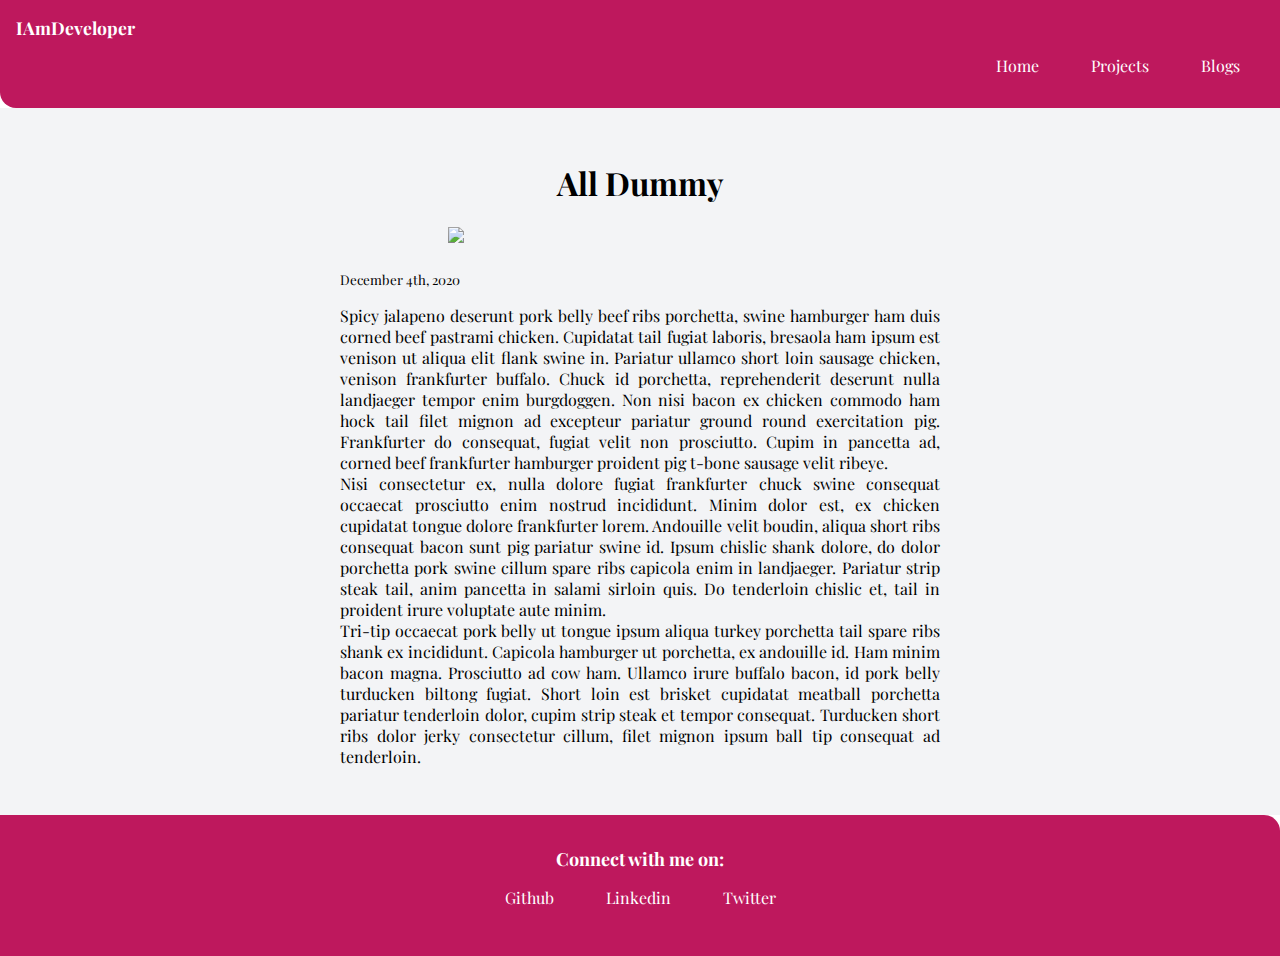
==== bacon.html @ d6d06b0f "feat" ====
<!DOCTYPE html>
<html lang="en">
<head>
    <meta charset="UTF-8">
    <meta name="viewport" content="width=device-width, initial-scale=1.0">
    <title>ReadBlogs | Stuti Prasad</title>
    <link rel="stylesheet" href="styles.css">
</head>
<body>
    <nav class="navigation container">
        <div class="nav-brand">IAmDeveloper</div>
        <ul class="list-non-bullet nav-pills">
            <li class="list-item-inline">
                <a class="link link" href="/">Home</a>
            </li>
            <li class="list-item-inline">
                <a class="link" href="projects.html">Projects</a>
            </li>
            <li class="list-item-inline">
                <a class="link" href="blogs.html">Blogs</a>
            </li>
        </ul>
    </nav>

    <section class="section ow">
        <div class="container container-center">
            <h1>All Dummy</h1>
            <img class="blogImg" src="https://images.unsplash.com/photo-1603508102971-03777763fdf2?ixid=MXwxMjA3fDB8MHxwaG90by1wYWdlfHx8fGVufDB8fHw%3D&ixlib=rb-1.2.1&auto=format&fit=crop&w=1050&q=80">
            <br>
            <br>
            <small class="paragraph1">December 4th, 2020</small>
            <p class="paragraph1">
                Spicy jalapeno deserunt pork belly beef ribs porchetta, swine hamburger ham duis corned beef pastrami chicken. Cupidatat tail fugiat laboris, bresaola ham ipsum est venison ut aliqua elit flank swine in. Pariatur ullamco short loin sausage chicken, venison frankfurter buffalo. Chuck id porchetta, reprehenderit deserunt nulla landjaeger tempor enim burgdoggen. Non nisi bacon ex chicken commodo ham hock tail filet mignon ad excepteur pariatur ground round exercitation pig. Frankfurter do consequat, fugiat velit non prosciutto. Cupim in pancetta ad, corned beef frankfurter hamburger proident pig t-bone sausage velit ribeye. <br>

                Nisi consectetur ex, nulla dolore fugiat frankfurter chuck swine consequat occaecat prosciutto enim nostrud incididunt. Minim dolor est, ex chicken cupidatat tongue dolore frankfurter lorem. Andouille velit boudin, aliqua short ribs consequat bacon sunt pig pariatur swine id. Ipsum chislic shank dolore, do dolor porchetta pork swine cillum spare ribs capicola enim in landjaeger. Pariatur strip steak tail, anim pancetta in salami sirloin quis. Do tenderloin chislic et, tail in proident irure voluptate aute minim. <br>

                Tri-tip occaecat pork belly ut tongue ipsum aliqua turkey porchetta tail spare ribs shank ex incididunt. Capicola hamburger ut porchetta, ex andouille id. Ham minim bacon magna. Prosciutto ad cow ham. Ullamco irure buffalo bacon, id pork belly turducken biltong fugiat. Short loin est brisket cupidatat meatball porchetta pariatur tenderloin dolor, cupim strip steak et tempor consequat. Turducken short ribs dolor jerky consectetur cillum, filet mignon ipsum ball tip consequat ad tenderloin.
            </p>
        </div>
    </section>

    <footer class="footer">
        <div class="footer-header">Connect with me on:</div>
        <ul class="social-links list-non-bullet">
            <li class="list-item-inline">
                <a class="link" href="https://github.com/stuti612">Github</a>
            </li>
            <li class="list-item-inline">
                <a class="link" href="https://www.linkedin.com/in/stuti-prasad-05168b1b7/">Linkedin</a>
            </li>
            <li class="list-item-inline">
                <a class="link" href="https://twitter.com/StutiPrasad4">Twitter</a>
            </li>
        </ul>
    </footer>
</body>
</html>
---- styles.css ----
@import url('https://fonts.googleapis.com/css2?family=Playfair+Display:wght@400;700&display=swap');

:root{
    --primary-color: #BE185D;
    --dark-gray: #4B5563;
    --off-white: #F3F4F6; 
}

body{
    font-family: 'Playfair Display', serif;
    margin: 0px;
}

hr{
    margin: 2rem 0;
}

.paragraph{
    text-align: center;
}

.paragraph1{
    text-align: justify;
}

/* container */
.container{
    padding-left: 1rem;
    padding-right: 1rem;
}
.container-center{
    max-width: 600px;
    margin: auto;
}

/* links */
.link{
    box-sizing: border-box;
    text-decoration: none;
    padding: 0.5rem 1rem;
    margin-top: 1rem;
    margin-bottom: 1rem;
}
.primary-link{
    background-color: var(--primary-color);
    border-radius: 0.5rem;
    color: white;
}
.secondary-link{
    color: var(--primary-color);
    border-radius: 0.5rem;
    border: 1px solid var(--primary-color);
}
.button{
    margin-left: 40%;
}
.pri{
    margin-left: 35%;
}
.read{
    color: var(--primary-color);
}

/* lists */
.list-non-bullet{
    list-style: none;
}

.list-item-inline{
    display: inline;
    padding: 0rem 0.5rem;
}

/* navigation */
.navigation{
    background-color: var(--primary-color);
    color: white;
    padding: 1rem;
    border-bottom-left-radius: 1rem;
}
.navigation .nav-brand{
    font-weight: bold;
    font-size: 1.1rem;
}
.navigation .nav-pills{
    text-align: right;
}
.navigation .link{
    color: white;
}
.navigation .link-active{
    font-weight: bold;
}

/* header */
.hero{
    padding: 2rem;
}
.hero .hero-img{
    max-width: 350px;
    display: block;
    margin: auto;
}
.hero .hero-heading{
    text-align: center;
    padding-top: 1rem;
    color: var(--dark-gray);
}
.hero .hero-heading .heading-inverted{
    color: var(--primary-color);
}

/* section */
.section{
    padding: 2rem;
}
.section h1{
    text-align: center;
}
.ow{
    background-color: var(--off-white);
}
/* footer */
.footer{
    background-color: var(--primary-color);
    padding: 2rem 1rem;
    text-align: center;
    color: white;
    border-top-right-radius: 1rem;
}
.footer .link{
    color: white;
}
.footer .footer-header{
    font-weight: bold;
    font-size: large;
}
.footer ul{
    padding-inline-start: 0px;
}
.pro-footer{
    margin-top: 2rem;
}

/* Images */
.blogImg{
    max-width: 400px;
    margin: auto;
    padding-left: 18%;
}
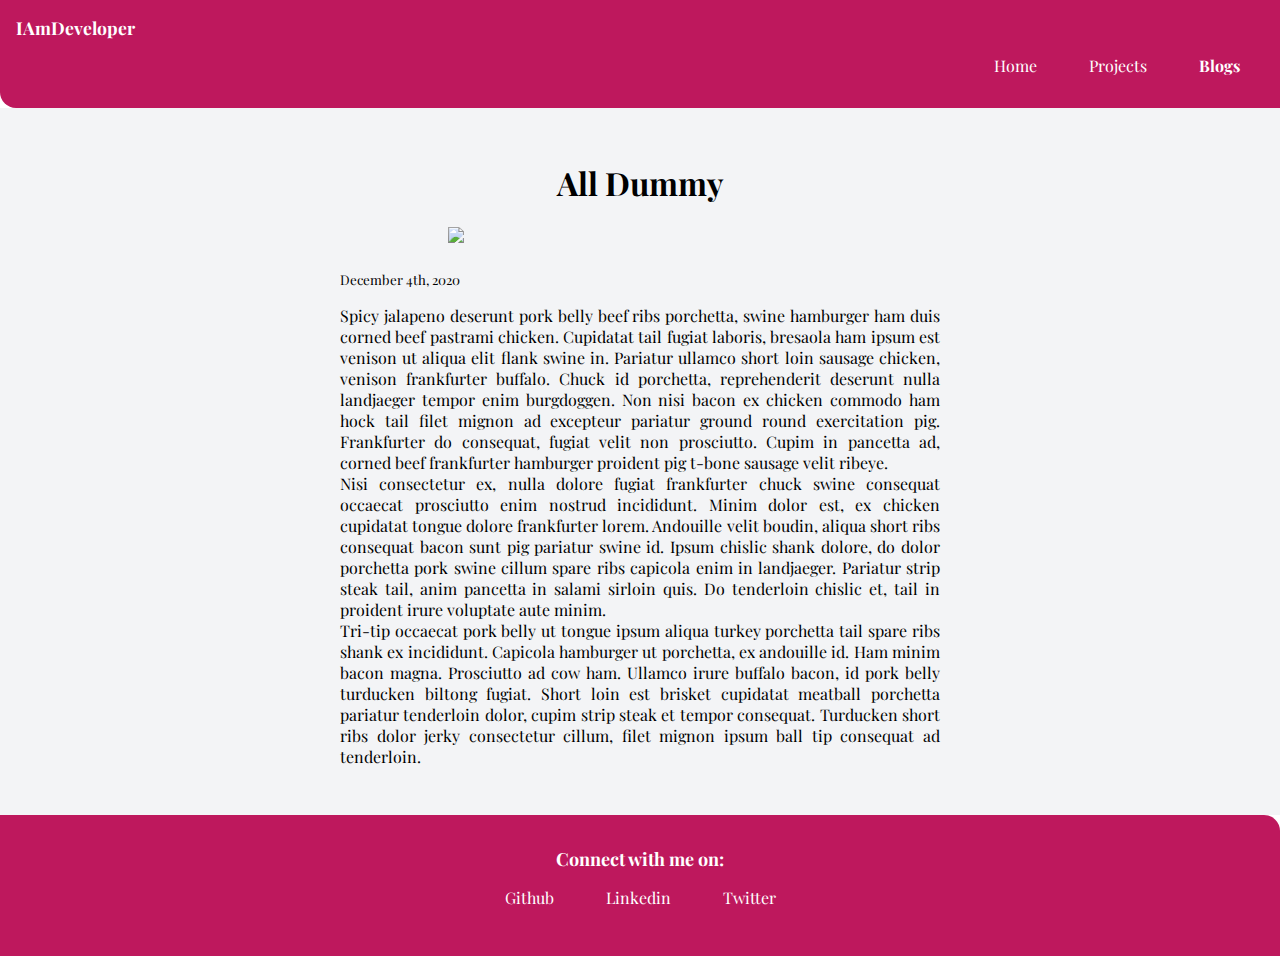
==== commit 0e5d1c97: "refactor" ====
--- a/bacon.html
+++ b/bacon.html
@@ -17,7 +17,7 @@
                 <a class="link" href="projects.html">Projects</a>
             </li>
             <li class="list-item-inline">
-                <a class="link" href="blogs.html">Blogs</a>
+                <a class="link link-active" href="blogs.html">Blogs</a>
             </li>
         </ul>
     </nav>
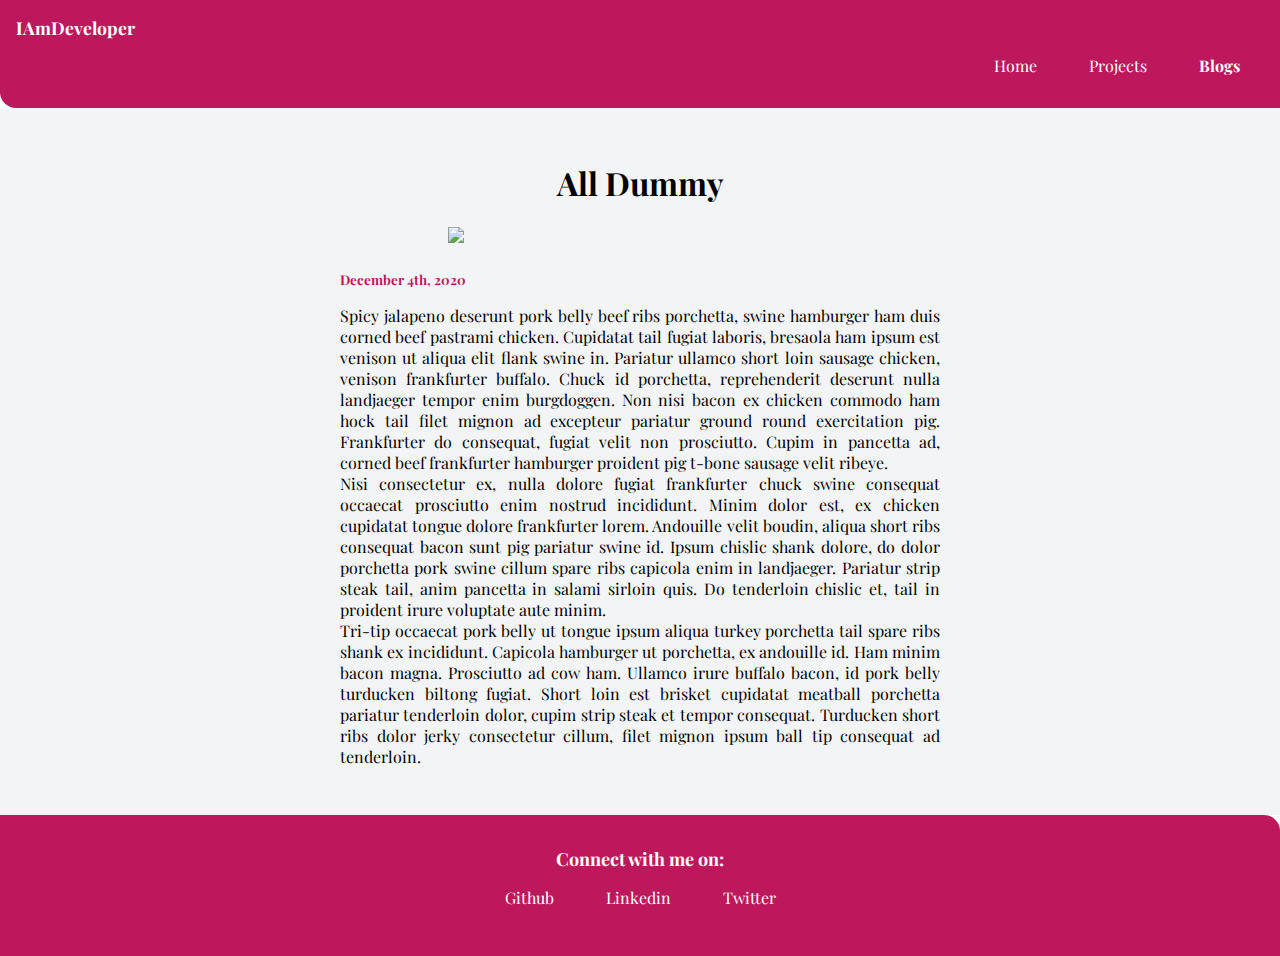
==== commit 3b3c9ee7: "style" ====
--- a/bacon.html
+++ b/bacon.html
@@ -28,7 +28,7 @@
             <img class="blogImg" src="https://images.unsplash.com/photo-1603508102971-03777763fdf2?ixid=MXwxMjA3fDB8MHxwaG90by1wYWdlfHx8fGVufDB8fHw%3D&ixlib=rb-1.2.1&auto=format&fit=crop&w=1050&q=80">
             <br>
             <br>
-            <small class="paragraph1">December 4th, 2020</small>
+            <small class="paragraph1 date">December 4th, 2020</small>
             <p class="paragraph1">
                 Spicy jalapeno deserunt pork belly beef ribs porchetta, swine hamburger ham duis corned beef pastrami chicken. Cupidatat tail fugiat laboris, bresaola ham ipsum est venison ut aliqua elit flank swine in. Pariatur ullamco short loin sausage chicken, venison frankfurter buffalo. Chuck id porchetta, reprehenderit deserunt nulla landjaeger tempor enim burgdoggen. Non nisi bacon ex chicken commodo ham hock tail filet mignon ad excepteur pariatur ground round exercitation pig. Frankfurter do consequat, fugiat velit non prosciutto. Cupim in pancetta ad, corned beef frankfurter hamburger proident pig t-bone sausage velit ribeye. <br>
 
--- a/styles.css
+++ b/styles.css
@@ -147,4 +147,9 @@
     max-width: 400px;
     margin: auto;
     padding-left: 18%;
+}
+
+.date{
+    color: #BE185D;
+    font-weight: bold;
 }